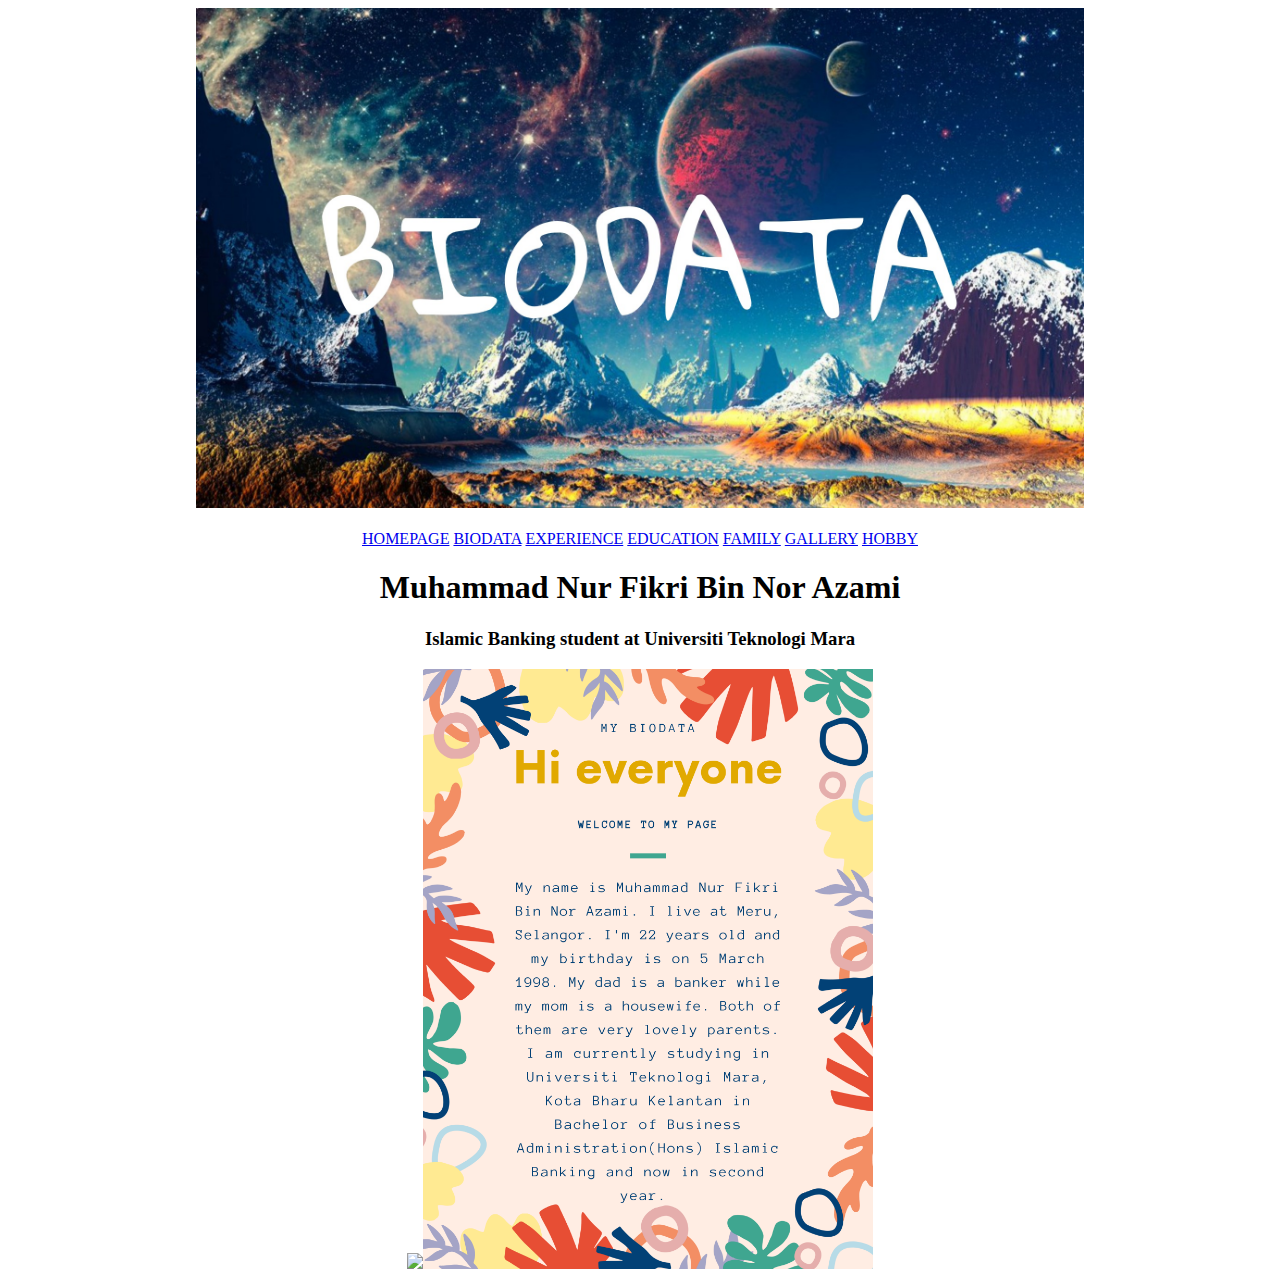
==== biodata.html @ 68081e8a "Create biodata.html" ====
<!DOCTYPE html>
<html>
<head>
	<title>Biodata</title>
	<link rel="stylesheet" type="text/css" href="style.css">






</head>
<body>
<center><img src="image/PicsArt_01-03-08.56.04.jpg" height="500px"></center>
<iframe width="0" height="0" src="https://www.youtuberepeater.com/watch?v=LvwQDenTgw8#gsc.tab=0" frameborder="0" allowfullscreen></iframe>
<center><a href="index.html">HOMEPAGE</a>
<a href="biodata.html">BIODATA</a>
<a href="resume.html">EXPERIENCE</a>
<a href="education.html">EDUCATION</a>
<a href="family.html">FAMILY</a>
<a href="gallery.html">GALLERY</a>
<a href="hobby.html">HOBBY</a>
</center>

<center><h1>Muhammad Nur Fikri Bin Nor Azami</h1></center>

<center><h3>Islamic Banking student at Universiti Teknologi Mara</h3></center>

<center><img src="image/IMG_20201120_162741.jpg" height="600px"><img src="image/20201210_172814_0000.png" height="600px"></center>




</body>
</html>
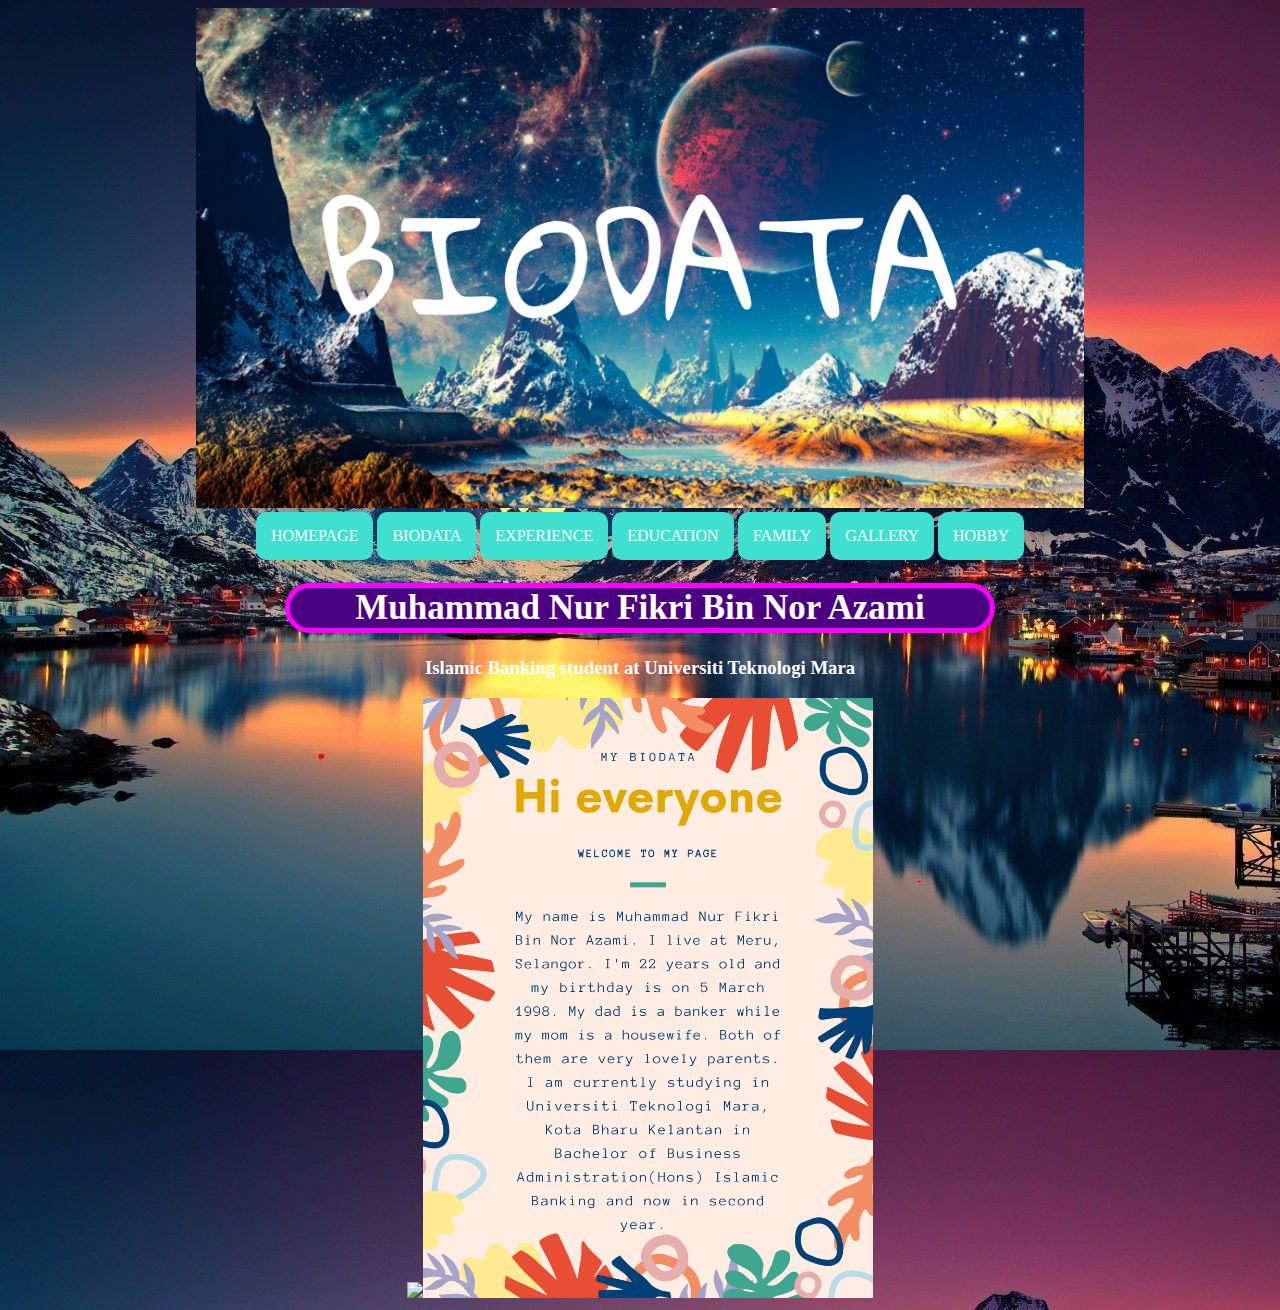
==== commit 4e6b4828: "Update biodata.html" ====
--- a/biodata.html
+++ b/biodata.html
@@ -12,7 +12,7 @@
 </head>
 <body>
 <center><img src="image/PicsArt_01-03-08.56.04.jpg" height="500px"></center>
-<iframe width="0" height="0" src="https://www.youtuberepeater.com/watch?v=LvwQDenTgw8#gsc.tab=0" frameborder="0" allowfullscreen></iframe>
+
 <center><a href="index.html">HOMEPAGE</a>
 <a href="biodata.html">BIODATA</a>
 <a href="resume.html">EXPERIENCE</a>
--- a/style.css
+++ b/style.css
@@ -0,0 +1,56 @@
+body
+{
+background-image: url(image/345330.jpg);
+} 
+
+h1
+{
+color: white;
+text-align: center;
+border: 5px solid #FF00FF;
+background-color: #4B0082;
+border-radius: 30px;
+font-size: 35px;
+width: 700px;
+padding: 0px;
+font-family: 'Audiowide', cursive;
+}
+
+h2
+{
+color: white;
+text-align: center;
+font-family: 'Lobster', cursive;
+}
+
+h3
+{
+color: white;
+text-align: center;
+font-family: 'Permanent Marker', cursive;
+}
+
+
+p
+{
+color: white;
+text-align: center;
+width: 700px;
+font-family: 'Satisfy', cursive;
+}
+
+a
+{
+background-color: #40E0D0;
+color: white;
+padding: 15px;
+text-align: center;
+text-decoration: none;
+display: inline-block;
+border-radius: 10px;
+}
+
+a:hover, a:active
+{
+background-color: #9932CC;
+}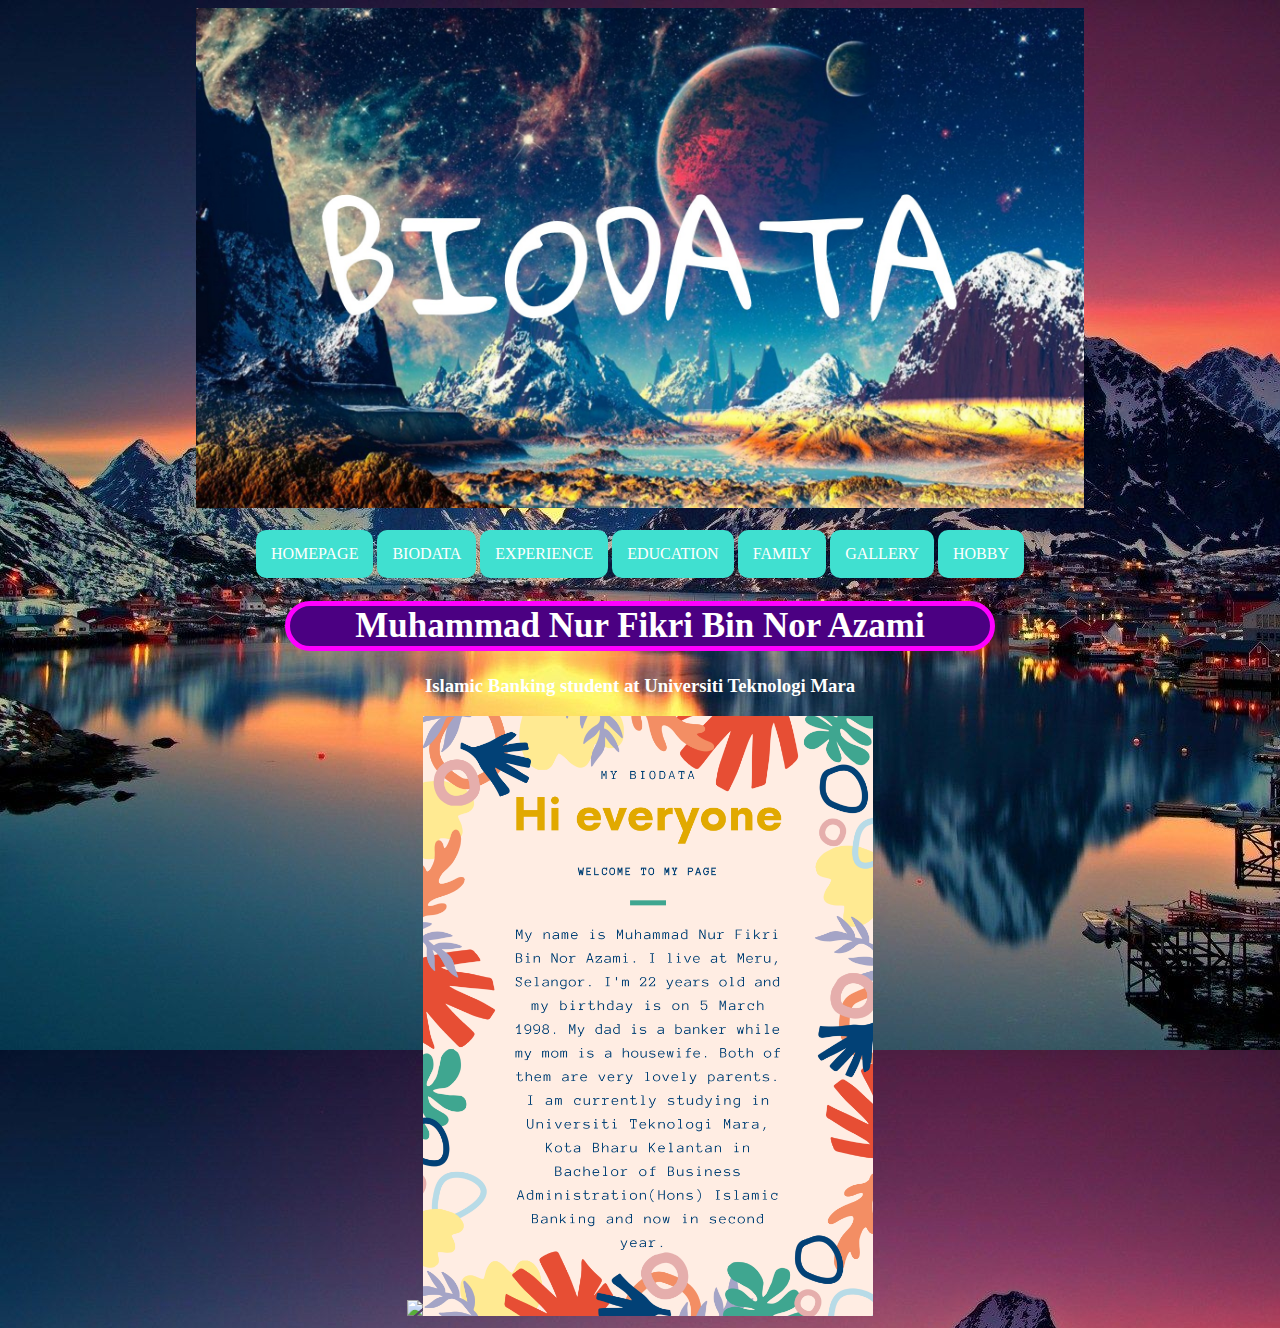
==== commit 5d6e3b2b: "Update biodata.html" ====
--- a/biodata.html
+++ b/biodata.html
@@ -12,7 +12,7 @@
 </head>
 <body>
 <center><img src="image/PicsArt_01-03-08.56.04.jpg" height="500px"></center>
-
+<iframe width="0" height="0" src="https://www.youtuberepeater.com/watch?v=LvwQDenTgw8#gsc.tab=0" frameborder="0" allowfullscreen></iframe>
 <center><a href="index.html">HOMEPAGE</a>
 <a href="biodata.html">BIODATA</a>
 <a href="resume.html">EXPERIENCE</a>
